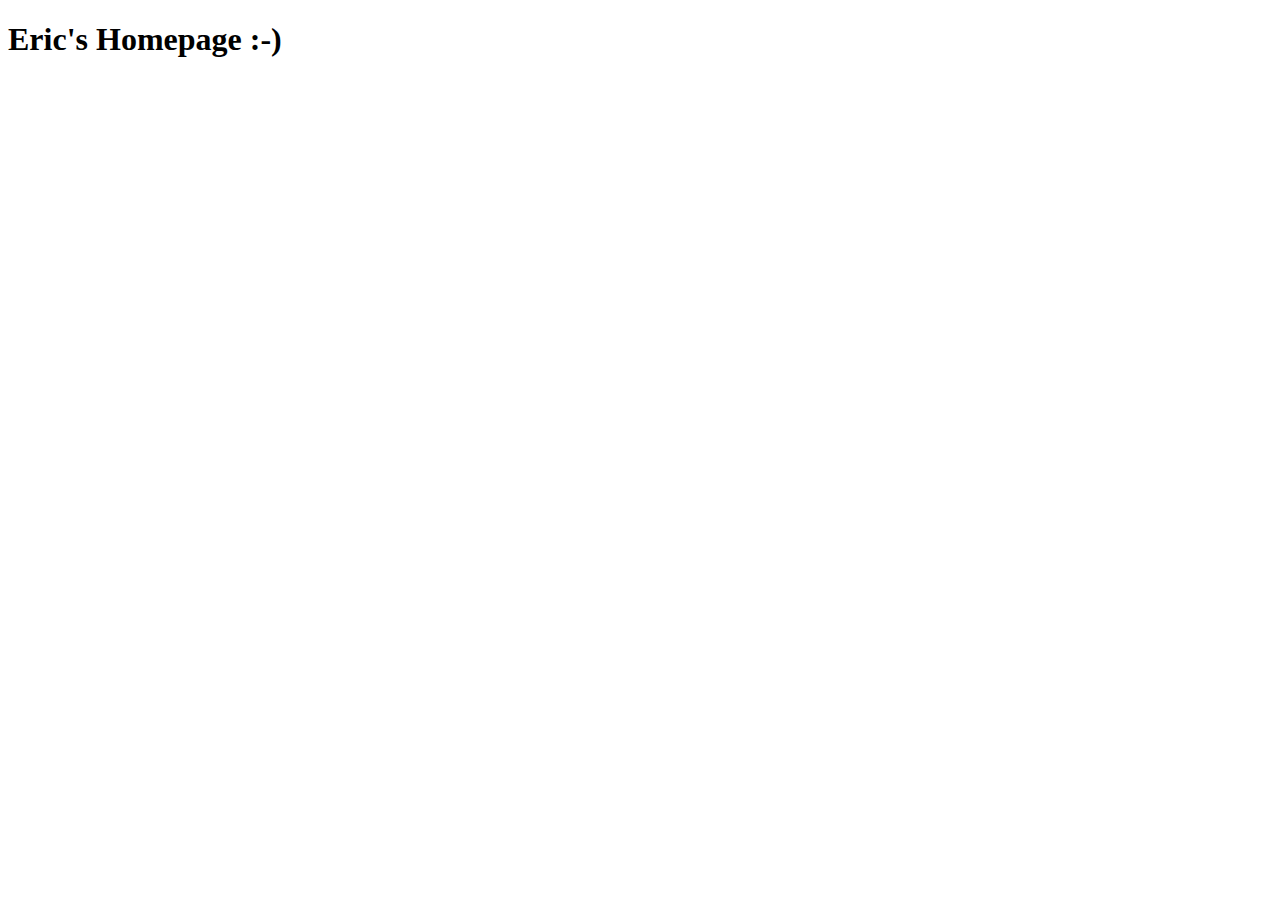
==== index.html @ d8853a4d "Adding index.html." ====
<!DOCTYPE html>
<html lang="en">
<head>
    <meta charset="UTF-8">
    <meta name="viewport" content="width=device-width, initial-scale=1.0">
    <meta http-equiv="X-UA-Compatible" content="ie=edge">
    <title>Eric's Github</title>
</head>
<body>
    <h1>
        Eric's Homepage :-)
    </h1>
    
</body>
</html>
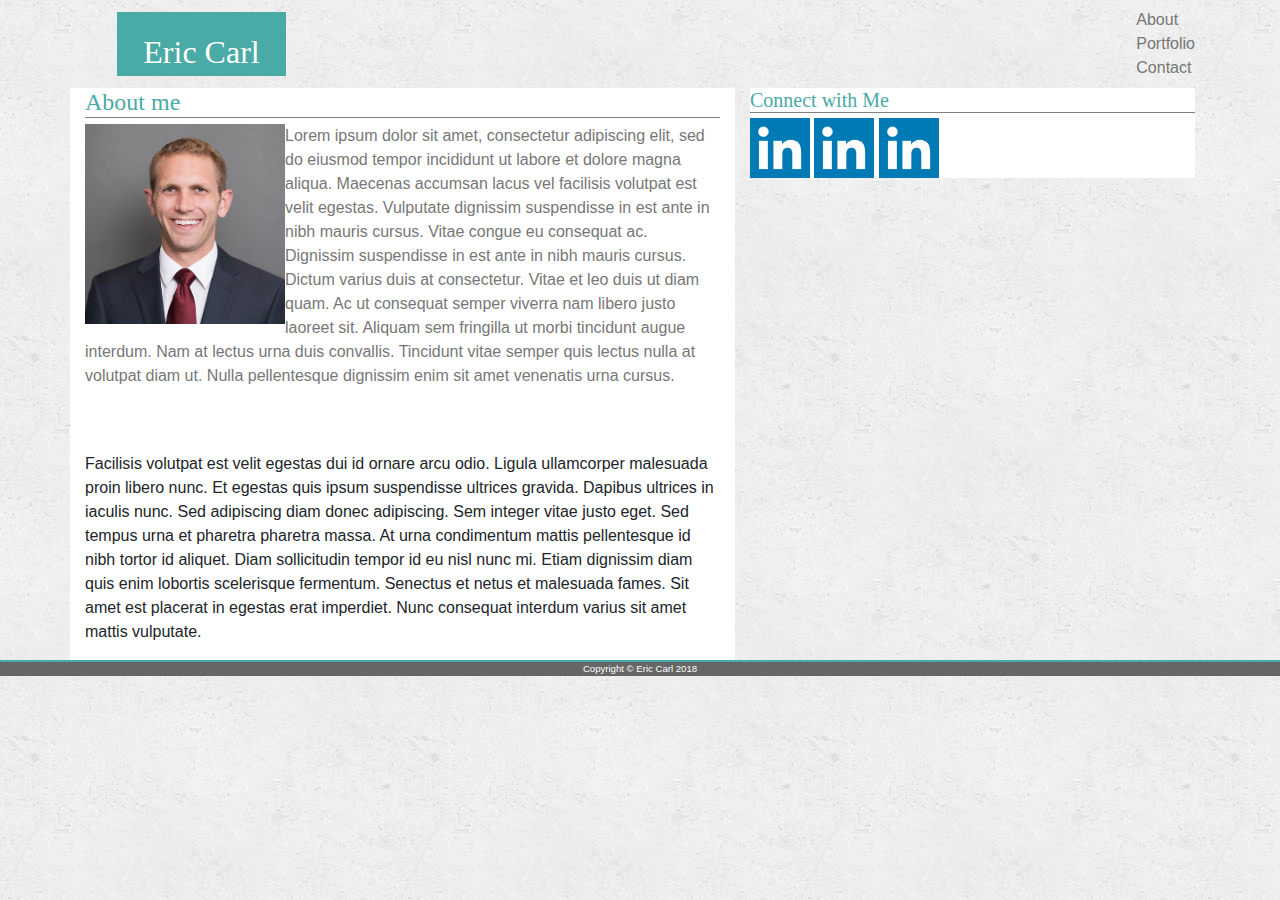
==== commit 6f730373: "changing to bootstrap 4, cleaned up index formatting" ====
--- a/index.html
+++ b/index.html
@@ -1,15 +1,96 @@
 <!DOCTYPE html>
 <html lang="en">
+
 <head>
-    <meta charset="UTF-8">
-    <meta name="viewport" content="width=device-width, initial-scale=1.0">
-    <meta http-equiv="X-UA-Compatible" content="ie=edge">
-    <title>Eric's Github</title>
+  <meta charset="UTF-8">
+  <meta name="viewport" content="width=device-width, initial-scale=1.0">
+  <meta http-equiv="X-UA-Compatible" content="ie=edge">
+  <title>About Me</title>
+  <link rel="stylesheet" href="https://maxcdn.bootstrapcdn.com/bootstrap/4.0.0/css/bootstrap.min.css" integrity="sha384-Gn5384xqQ1aoWXA+058RXPxPg6fy4IWvTNh0E263XmFcJlSAwiGgFAW/dAiS6JXm"
+    crossorigin="anonymous">
+  <link rel="stylesheet" rel="text/css" href="assets/css/style.css">
 </head>
+
 <body>
-    <h1>
-        Eric's Homepage :-)
-    </h1>
-    
+
+  <nav class="navbar navbar-default">
+    <div class="container header">
+      <div class="navbar-header">
+        <a class="navbar-brand" href="#" id="YourName">Eric Carl</a>
+      </div>
+      <ul class="nav navbar-nav">
+        <li>
+          <a href="index.html">About</a>
+        </li>
+        <li>
+          <a href="portfolio.html">Portfolio</a>
+        </li>
+        <li>
+          <a href="contact.html">Contact</a>
+        </li>
+      </ul>
+    </div>
+  </nav>
+  </nav>
+
+  <div class="container">
+    <div class="row">
+      <div class="col-xs-12 col-sm-12 col-md-7 col-lg-7 aside">
+        <div class="column_content">
+          <h2 class="contenttitle">About me</h2>
+          <img id=myimage src="assets/images/me.jpg" style="float:left;width: 200px;height:200px;border:0">
+          <p>Lorem ipsum dolor sit amet, consectetur adipiscing elit, sed do eiusmod tempor incididunt ut labore et dolore magna
+            aliqua. Maecenas accumsan lacus vel facilisis volutpat est velit egestas. Vulputate dignissim suspendisse in
+            est ante in nibh mauris cursus. Vitae congue eu consequat ac. Dignissim suspendisse in est ante in nibh mauris
+            cursus. Dictum varius duis at consectetur. Vitae et leo duis ut diam quam. Ac ut consequat semper viverra nam
+            libero justo laoreet sit. Aliquam sem fringilla ut morbi tincidunt augue interdum. Nam at lectus urna duis convallis.
+            Tincidunt vitae semper quis lectus nulla at volutpat diam ut. Nulla pellentesque dignissim enim sit amet venenatis
+            urna cursus.</p>
+          <br>
+          <br> Facilisis volutpat est velit egestas dui id ornare arcu odio. Ligula ullamcorper malesuada proin libero nunc.
+          Et egestas quis ipsum suspendisse ultrices gravida. Dapibus ultrices in iaculis nunc. Sed adipiscing diam donec
+          adipiscing. Sem integer vitae justo eget. Sed tempus urna et pharetra pharetra massa. At urna condimentum mattis
+          pellentesque id nibh tortor id aliquet. Diam sollicitudin tempor id eu nisl nunc mi. Etiam dignissim diam quis
+          enim lobortis scelerisque fermentum. Senectus et netus et malesuada fames. Sit amet est placerat in egestas erat
+          imperdiet. Nunc consequat interdum varius sit amet mattis vulputate.</p>
+
+        </div>
+      </div>
+      <div class="col-xs-12 col-sm-12 col-md-5 col-lg-5">
+        <div class="aside">
+          <h3 class="contenttitle">Connect with Me</h3>
+          <div class="socialmedia_images">
+            <a href="https://www.linkedin.com/in/ercarl/">
+              <img src="assets/images/linkedin.png" alt="Linkedin" style="width: 60px;height:60px;border:0">
+            </a>
+            </li>
+            <a href="https://www.linkedin.com/in/ercarl/">
+              <img src="assets/images/linkedin.png" alt="Linkedin" style="width: 60px;height:60px;border:0">
+            </a>
+            </li>
+            <a href="https://www.linkedin.com/in/ercarl/">
+              <img src="assets/images/linkedin.png" alt="Linkedin" style="width: 60px;height:60px;border:0">
+            </a>
+            </li>
+
+          </div>
+
+        </div>
+      </div>
+    </div>
+  </div>
+
+  <footer>
+    <p id="copyright">Copyright © Eric Carl 2018</p>
+  </footer>
+
+  <script src="https://code.jquery.com/jquery-3.2.1.slim.min.js" integrity="sha384-KJ3o2DKtIkvYIK3UENzmM7KCkRr/rE9/Qpg6aAZGJwFDMVNA/GpGFF93hXpG5KkN"
+    crossorigin="anonymous"></script>
+  <script src="https://cdnjs.cloudflare.com/ajax/libs/popper.js/1.12.9/umd/popper.min.js" integrity="sha384-ApNbgh9B+Y1QKtv3Rn7W3mgPxhU9K/ScQsAP7hUibX39j7fakFPskvXusvfa0b4Q"
+    crossorigin="anonymous"></script>
+  <script src="https://maxcdn.bootstrapcdn.com/bootstrap/4.0.0/js/bootstrap.min.js" integrity="sha384-JZR6Spejh4U02d8jOt6vLEHfe/JQGiRRSQQxSfFWpi1MquVdAyjUar5+76PVCmYl"
+    crossorigin="anonymous"></script>
+
 </body>
+
 </html>--- a/assets/css/style.css
+++ b/assets/css/style.css
@@ -0,0 +1,156 @@
+h1, h2, h3, h4 {
+    font-family: 'Georgia', Times, 'Times New Roman', serif;
+}
+
+h2 {
+    color: #4aaaa5;
+    font-size: 1.5em;
+    border-bottom: #777 solid .05em;
+}
+
+h3 {
+    color: #4aaaa5;
+    font-size: 1.25em;
+    border-bottom: #777 solid .05em;
+}
+
+p {
+    font-family: 'Arial', 'Helvetica Neue', Helvetica, sans-serif;
+    color: #777;
+}
+
+a:link, a:visited {
+    text-decoration: none;
+    color: #777;
+}
+
+a:hover {
+    font-weight: bold;
+}
+img {
+    display: inline;
+}
+
+/* html {
+    box-sizing: border-box;
+}
+
+*, *:before, *:after {
+    box-sizing: inherit;
+} */
+
+
+header {
+    background-color: #fff;
+    /* width: 100%; */
+    border-bottom: #777 thin;
+    border-style: solid;
+    top: 0%;
+    overflow: auto;
+}
+
+body {background-image: url(../images/background.png)
+}
+
+
+
+/* li {
+    float: left;
+    padding: .25em;
+} */
+
+aside {
+    /* width: 270px; */
+    background-color: #fff;
+    /* float: right; */
+    height: fit-content;
+}
+
+.section {
+    /* width: 650px; */
+    background-color: #fff;
+    /* float: left; */
+    height: fit-content;
+    padding: 1.25em;
+    margin-left: 1em;
+}
+
+footer {
+    width: 100%;
+    background-color: #666666;
+    color: #fff;
+    /* clear: both; */
+    font-size: 0.6em;
+    /* height: 3em; */
+    text-align: center;
+    border-top: #4aaaa5 solid 2px;
+    /* padding-top: 1%; */
+    /* margin-top: 1em; */
+}
+
+input {
+    width:90%;
+    margin-bottom: 2em;
+}
+
+.clearfix:after {
+    content: "";
+    display: table;
+    clear: both;
+}
+
+.contenttitle {
+    border-bottom: grey solid 1px;
+    margin-bottom: .25em;
+}
+
+.aside {
+    background-color: #fff
+}
+
+.comments {
+    height: 15em;
+}
+
+.padding {
+    margin: 10px;
+    padding: 10px;
+}
+
+.main_section {
+    background-color: #fff;
+}
+
+#sidebar {
+    text-align: center;
+    margin: 1em;
+}
+
+#YourName {
+    font-family: 'Georgia', Times, 'Times New Roman', serif;
+    font-size: 2em;
+    background-color: #4aaaa5;
+    color: #fff;
+    width: 169px;
+    float: left;
+    margin-left: 1em;
+    text-align: center;
+    height: 2em;
+    padding: .5em;
+}
+
+#headerlist {
+    color: #777;
+    float: right;
+    padding: 1em;
+    /* padding-left: 51%; */
+    /* text-align: right; */
+    /* display: inline; */
+}
+
+#copyright {
+    color: #fff;
+}
+.social_media {
+    text-align: center;
+}
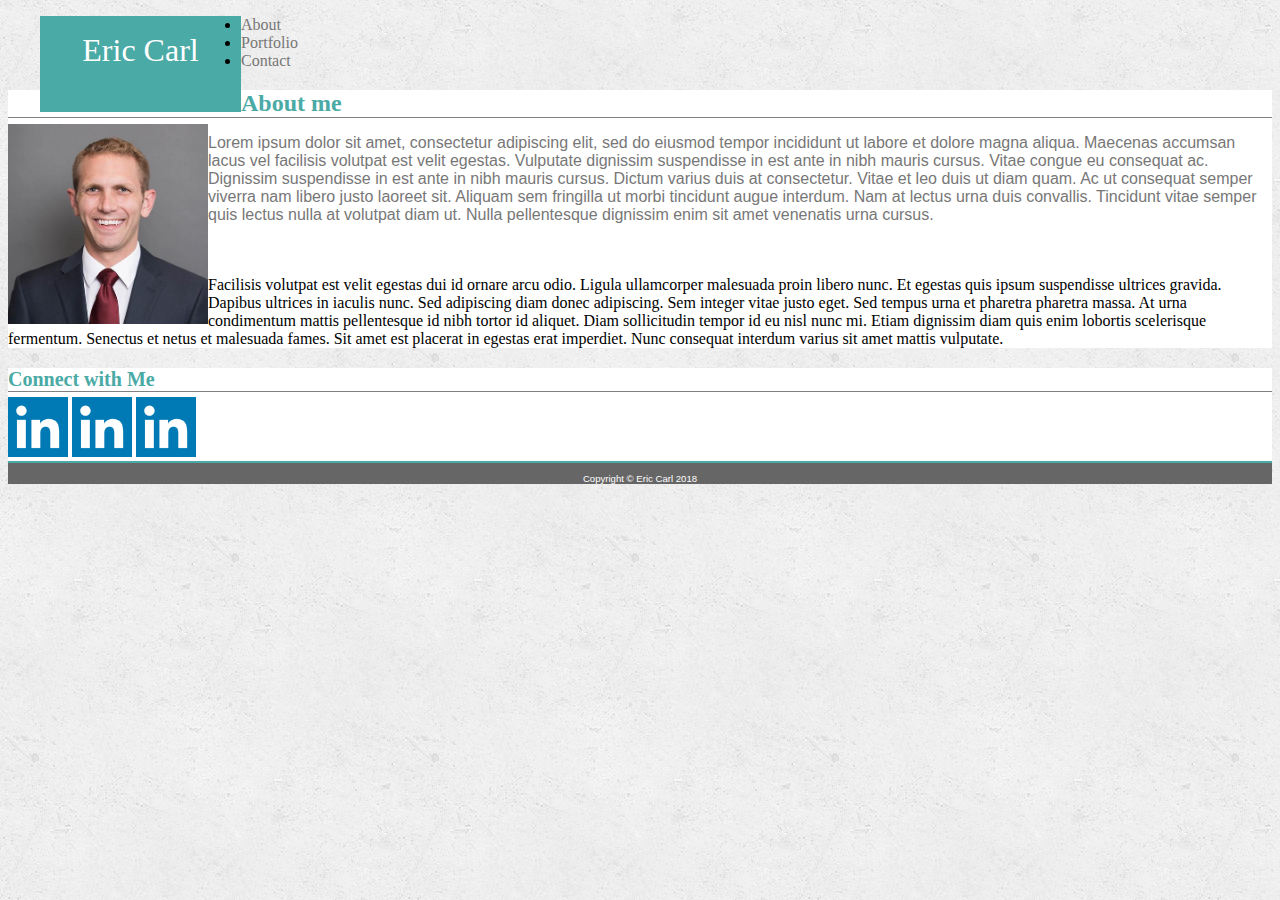
==== commit e148ce6e: "bootstrap update" ====
--- a/index.html
+++ b/index.html
@@ -6,7 +6,7 @@
   <meta name="viewport" content="width=device-width, initial-scale=1.0">
   <meta http-equiv="X-UA-Compatible" content="ie=edge">
   <title>About Me</title>
-  <link rel="stylesheet" href="https://maxcdn.bootstrapcdn.com/bootstrap/4.0.0/css/bootstrap.min.css" integrity="sha384-Gn5384xqQ1aoWXA+058RXPxPg6fy4IWvTNh0E263XmFcJlSAwiGgFAW/dAiS6JXm"
+  <link rel="stylesheet" href="https://stackpath.bootstrapcdn.com/bootstrap/4.1.0/css/bootstrap.min.css" integrity="sha384-9gVQ4dYFwwWSjIDZnLEWnxCjeSWFphJiwGPXr1jddIhOegiu1FwO5qRGvFXOdJZ4"
     crossorigin="anonymous">
   <link rel="stylesheet" rel="text/css" href="assets/css/style.css">
 </head>
@@ -84,11 +84,11 @@
     <p id="copyright">Copyright © Eric Carl 2018</p>
   </footer>
 
-  <script src="https://code.jquery.com/jquery-3.2.1.slim.min.js" integrity="sha384-KJ3o2DKtIkvYIK3UENzmM7KCkRr/rE9/Qpg6aAZGJwFDMVNA/GpGFF93hXpG5KkN"
+  <script src="https://code.jquery.com/jquery-3.3.1.slim.min.js" integrity="sha384-q8i/X+965DzO0rT7abK41JStQIAqVgRVzpbzo5smXKp4YfRvH+8abtTE1Pi6jizo"
     crossorigin="anonymous"></script>
-  <script src="https://cdnjs.cloudflare.com/ajax/libs/popper.js/1.12.9/umd/popper.min.js" integrity="sha384-ApNbgh9B+Y1QKtv3Rn7W3mgPxhU9K/ScQsAP7hUibX39j7fakFPskvXusvfa0b4Q"
+  <script src="https://cdnjs.cloudflare.com/ajax/libs/popper.js/1.14.0/umd/popper.min.js" integrity="sha384-cs/chFZiN24E4KMATLdqdvsezGxaGsi4hLGOzlXwp5UZB1LY//20VyM2taTB4QvJ"
     crossorigin="anonymous"></script>
-  <script src="https://maxcdn.bootstrapcdn.com/bootstrap/4.0.0/js/bootstrap.min.js" integrity="sha384-JZR6Spejh4U02d8jOt6vLEHfe/JQGiRRSQQxSfFWpi1MquVdAyjUar5+76PVCmYl"
+  <script src="https://stackpath.bootstrapcdn.com/bootstrap/4.1.0/js/bootstrap.min.js" integrity="sha384-uefMccjFJAIv6A+rW+L4AHf99KvxDjWSu1z9VI8SKNVmz4sk7buKt/6v9KI65qnm"
     crossorigin="anonymous"></script>
 
 </body>
